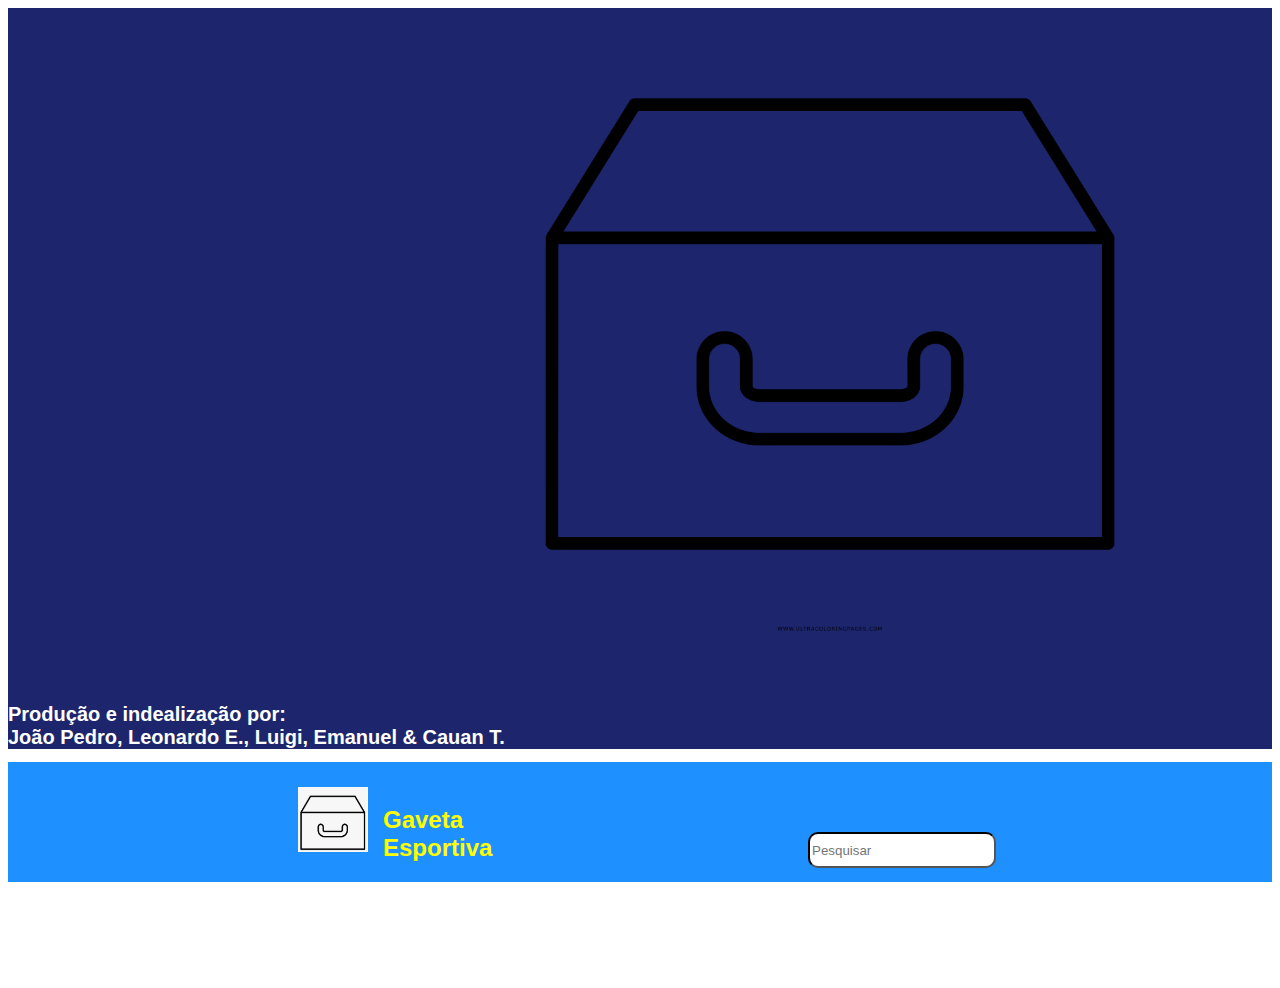
==== index.html @ e97c0284 "Merge branch 'main' into esqueleto" ====
<!doctype html>
<html lang="en">
  <head>
    <!-- Required meta tags -->
    <meta charset="utf-8">
    <meta name="viewport" content="width=device-width, initial-scale=1, shrink-to-fit=no">

    <!-- Bootstrap CSS -->
    <link rel="stylesheet" href="https://cdn.jsdelivr.net/npm/bootstrap@4.6.2/dist/css/bootstrap.min.css" integrity="sha384-xOolHFLEh07PJGoPkLv1IbcEPTNtaed2xpHsD9ESMhqIYd0nLMwNLD69Npy4HI+N" crossorigin="anonymous">
    <link rel="stylesheet" href="./style.css">
    <title>Hello, footer!</title>
  </head>
  <body class="container-fluid">
    <footer class="row">
        <div class="col-4"><img id="gaveta" src="./img/pp.png" alt=""></div>
        <div class="col-8"><h1 id="parte1">Produção e  indealização por:<br>
            João Pedro, Leonardo E., Luigi, Emanuel & Cauan T.</h1>
        </div>
    </footer>

    

    <!-- Option 1: jQuery and Bootstrap Bundle (includes Popper) -->
    <script src="https://cdn.jsdelivr.net/npm/jquery@3.5.1/dist/jquery.slim.min.js" integrity="sha384-DfXdz2htPH0lsSSs5nCTpuj/zy4C+OGpamoFVy38MVBnE+IbbVYUew+OrCXaRkfj" crossorigin="anonymous"></script>
    <script src="https://cdn.jsdelivr.net/npm/bootstrap@4.6.2/dist/js/bootstrap.bundle.min.js" integrity="sha384-Fy6S3B9q64WdZWQUiU+q4/2Lc9npb8tCaSX9FK7E8HnRr0Jz8D6OP9dO5Vg3Q9ct" crossorigin="anonymous"></script>

  </body>

<!DOCTYPE html>
<html lang="en">
<head>
    <meta charset="UTF-8">
    <meta http-equiv="X-UA-Compatible" content="IE=edge">
    <meta name="viewport" content="width=device-width, initial-scale=1.0">
    <title>Document</title>
    <link rel="stylesheet" href="style.css">
</head>
<body>
    <header>
        <img src="gaveta.PNG" alt="">
        <h2>Gaveta <br> Esportiva </h2>
        <input type="text" name="" id="" placeholder="Pesquisar">
    </header>
</body>

</html>
---- style.css ----
footer{
    background-color: #1d256c;
    height: auto;
}
#gaveta{
    width: 50%;
    margin-left: 40%;
}
#parte1{
    margin-top: 40px;
    margin-right: 100px;
    padding-top: 19px;
    font-size: 20px;
    font-family: Arial, Helvetica, sans-serif;
    color: #ffff;
}
    


header{
    background-color:#1E90FF;
    width: 100%;
    height: 120px;
}

header img{
    width: 70px;
    height: 65px;
    padding-left: 290px;
    padding-top: 25px;
}

header h2{
    font-family:'Segoe UI', Tahoma, Geneva, Verdana, sans-serif;
    color: #FFFF00;
    position: relative;
    bottom: 70px;
    left: 375px;
}

header input{
    border-color: black;
    border-bottom-left-radius: 10px;
    border-bottom-right-radius: 10px;
    border-top-left-radius: 10px;
    border-top-right-radius: 10px;
    position: relative;
    bottom: 120px;
    left: 800px;
    height: 30px;
    width: 180px;

}
---- style.css ----
footer{
    background-color: #1d256c;
    height: auto;
}
#gaveta{
    width: 50%;
    margin-left: 40%;
}
#parte1{
    margin-top: 40px;
    margin-right: 100px;
    padding-top: 19px;
    font-size: 20px;
    font-family: Arial, Helvetica, sans-serif;
    color: #ffff;
}
    


header{
    background-color:#1E90FF;
    width: 100%;
    height: 120px;
}

header img{
    width: 70px;
    height: 65px;
    padding-left: 290px;
    padding-top: 25px;
}

header h2{
    font-family:'Segoe UI', Tahoma, Geneva, Verdana, sans-serif;
    color: #FFFF00;
    position: relative;
    bottom: 70px;
    left: 375px;
}

header input{
    border-color: black;
    border-bottom-left-radius: 10px;
    border-bottom-right-radius: 10px;
    border-top-left-radius: 10px;
    border-top-right-radius: 10px;
    position: relative;
    bottom: 120px;
    left: 800px;
    height: 30px;
    width: 180px;

}
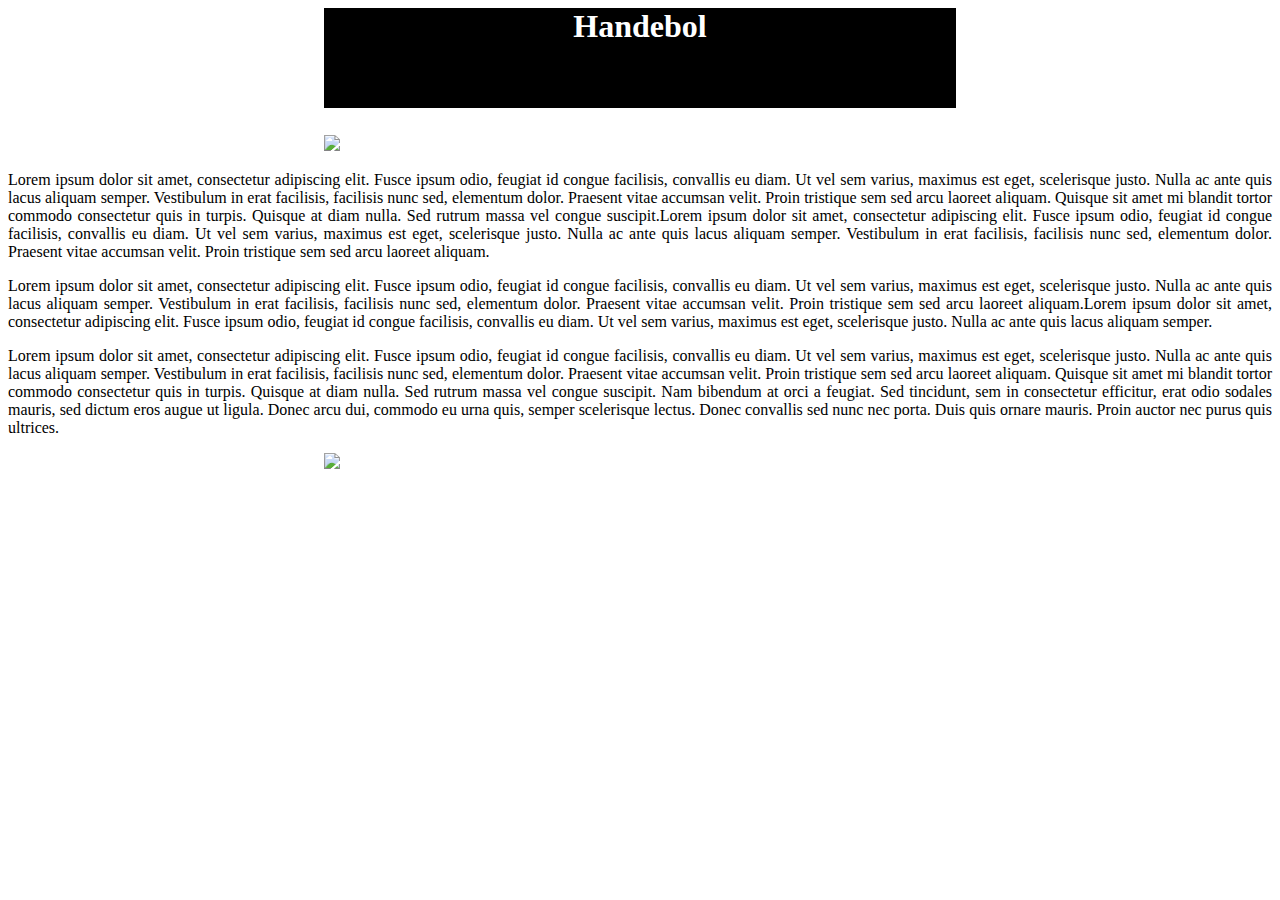
==== commit 9c87c9fa: "nsd" ====
--- a/index.html
+++ b/index.html
@@ -1,4 +1,3 @@
-
 <!doctype html>
 <html lang="en">
   <head>
@@ -8,40 +7,27 @@
 
     <!-- Bootstrap CSS -->
     <link rel="stylesheet" href="https://cdn.jsdelivr.net/npm/bootstrap@4.6.2/dist/css/bootstrap.min.css" integrity="sha384-xOolHFLEh07PJGoPkLv1IbcEPTNtaed2xpHsD9ESMhqIYd0nLMwNLD69Npy4HI+N" crossorigin="anonymous">
-    <link rel="stylesheet" href="./style.css">
-    <title>Hello, footer!</title>
+    <link rel="stylesheet" href="style.css">
+    <title>Handebol</title>
   </head>
-  <body class="container-fluid">
-    <footer class="row">
-        <div class="col-4"><img id="gaveta" src="./img/pp.png" alt=""></div>
-        <div class="col-8"><h1 id="parte1">Produção e  indealização por:<br>
-            João Pedro, Leonardo E., Luigi, Emanuel & Cauan T.</h1>
-        </div>
-    </footer>
-
+  <body class="container">
+    <div>
+        <h1>Handebol</h1>
+        <img src="https://www.cob.org.br/pt/img/noticia/imagem/3362/grande/" id="handebol">
+        <p>Lorem ipsum dolor sit amet, consectetur adipiscing elit. Fusce ipsum odio, feugiat id congue facilisis, convallis eu diam. Ut vel sem varius, maximus est eget, scelerisque justo. Nulla ac ante quis lacus aliquam semper. Vestibulum in erat facilisis, facilisis nunc sed, elementum dolor. Praesent vitae accumsan velit. Proin tristique sem sed arcu laoreet aliquam. Quisque sit amet mi blandit tortor commodo consectetur quis in turpis. Quisque at diam nulla. Sed rutrum massa vel congue suscipit.Lorem ipsum dolor sit amet, consectetur adipiscing elit. Fusce ipsum odio, feugiat id congue facilisis, convallis eu diam. Ut vel sem varius, maximus est eget, scelerisque justo. Nulla ac ante quis lacus aliquam semper. Vestibulum in erat facilisis, facilisis nunc sed, elementum dolor. Praesent vitae accumsan velit. Proin tristique sem sed arcu laoreet aliquam.</p>
+        <p>Lorem ipsum dolor sit amet, consectetur adipiscing elit. Fusce ipsum odio, feugiat id congue facilisis, convallis eu diam. Ut vel sem varius, maximus est eget, scelerisque justo. Nulla ac ante quis lacus aliquam semper. Vestibulum in erat facilisis, facilisis nunc sed, elementum dolor. Praesent vitae accumsan velit. Proin tristique sem sed arcu laoreet aliquam.Lorem ipsum dolor sit amet, consectetur adipiscing elit. Fusce ipsum odio, feugiat id congue facilisis, convallis eu diam. Ut vel sem varius, maximus est eget, scelerisque justo. Nulla ac ante quis lacus aliquam semper.</p>
+        <p>Lorem ipsum dolor sit amet, consectetur adipiscing elit. Fusce ipsum odio, feugiat id congue facilisis, convallis eu diam. Ut vel sem varius, maximus est eget, scelerisque justo. Nulla ac ante quis lacus aliquam semper. Vestibulum in erat facilisis, facilisis nunc sed, elementum dolor. Praesent vitae accumsan velit. Proin tristique sem sed arcu laoreet aliquam. Quisque sit amet mi blandit tortor commodo consectetur quis in turpis. Quisque at diam nulla. Sed rutrum massa vel congue suscipit. Nam bibendum at orci a feugiat. Sed tincidunt, sem in consectetur efficitur, erat odio sodales mauris, sed dictum eros augue ut ligula. Donec arcu dui, commodo eu urna quis, semper scelerisque lectus. Donec convallis sed nunc nec porta. Duis quis ornare mauris. Proin auctor nec purus quis ultrices.</p>
+        <img src="https://i.ytimg.com/vi/fuewBv7CAo0/maxresdefault.jpg" id="handebol">
+    </div>
     
-
-    <!-- Option 1: jQuery and Bootstrap Bundle (includes Popper) -->
     <script src="https://cdn.jsdelivr.net/npm/jquery@3.5.1/dist/jquery.slim.min.js" integrity="sha384-DfXdz2htPH0lsSSs5nCTpuj/zy4C+OGpamoFVy38MVBnE+IbbVYUew+OrCXaRkfj" crossorigin="anonymous"></script>
     <script src="https://cdn.jsdelivr.net/npm/bootstrap@4.6.2/dist/js/bootstrap.bundle.min.js" integrity="sha384-Fy6S3B9q64WdZWQUiU+q4/2Lc9npb8tCaSX9FK7E8HnRr0Jz8D6OP9dO5Vg3Q9ct" crossorigin="anonymous"></script>
 
+    <!-- Option 2: Separate Popper and Bootstrap JS -->
+    <!--
+    <script src="https://cdn.jsdelivr.net/npm/jquery@3.5.1/dist/jquery.slim.min.js" integrity="sha384-DfXdz2htPH0lsSSs5nCTpuj/zy4C+OGpamoFVy38MVBnE+IbbVYUew+OrCXaRkfj" crossorigin="anonymous"></script>
+    <script src="https://cdn.jsdelivr.net/npm/popper.js@1.16.1/dist/umd/popper.min.js" integrity="sha384-9/reFTGAW83EW2RDu2S0VKaIzap3H66lZH81PoYlFhbGU+6BZp6G7niu735Sk7lN" crossorigin="anonymous"></script>
+    <script src="https://cdn.jsdelivr.net/npm/bootstrap@4.6.2/dist/js/bootstrap.min.js" integrity="sha384-+sLIOodYLS7CIrQpBjl+C7nPvqq+FbNUBDunl/OZv93DB7Ln/533i8e/mZXLi/P+" crossorigin="anonymous"></script>
+    -->
   </body>
-
-<!DOCTYPE html>
-<html lang="en">
-<head>
-    <meta charset="UTF-8">
-    <meta http-equiv="X-UA-Compatible" content="IE=edge">
-    <meta name="viewport" content="width=device-width, initial-scale=1.0">
-    <title>Document</title>
-    <link rel="stylesheet" href="style.css">
-</head>
-<body>
-    <header>
-        <img src="gaveta.PNG" alt="">
-        <h2>Gaveta <br> Esportiva </h2>
-        <input type="text" name="" id="" placeholder="Pesquisar">
-    </header>
-</body>
-
 </html>--- a/style.css
+++ b/style.css
@@ -1,54 +1,19 @@
-
-footer{
-    background-color: #1d256c;
-    height: auto;
+h1{
+    background-color: black;
+    margin: 0 25%;
+    color: white;
+    text-align: center;
+    height: 100px;
+    width: 50;
+    padding-left: 0%;
+    margin-bottom: 27px;
 }
-#gaveta{
-    width: 50%;
-    margin-left: 40%;
+p{
+    text-align: justify;
 }
-#parte1{
-    margin-top: 40px;
-    margin-right: 100px;
-    padding-top: 19px;
-    font-size: 20px;
-    font-family: Arial, Helvetica, sans-serif;
-    color: #ffff;
+img{
+    margin: 0 25%; 
 }
-    
-
-
-header{
-    background-color:#1E90FF;
-    width: 100%;
-    height: 120px;
-}
-
-header img{
-    width: 70px;
-    height: 65px;
-    padding-left: 290px;
-    padding-top: 25px;
-}
-
-header h2{
-    font-family:'Segoe UI', Tahoma, Geneva, Verdana, sans-serif;
-    color: #FFFF00;
-    position: relative;
-    bottom: 70px;
-    left: 375px;
-}
-
-header input{
-    border-color: black;
-    border-bottom-left-radius: 10px;
-    border-bottom-right-radius: 10px;
-    border-top-left-radius: 10px;
-    border-top-right-radius: 10px;
-    position: relative;
-    bottom: 120px;
-    left: 800px;
-    height: 30px;
-    width: 180px;
-
+#handebol{
+    height: 50%;
 }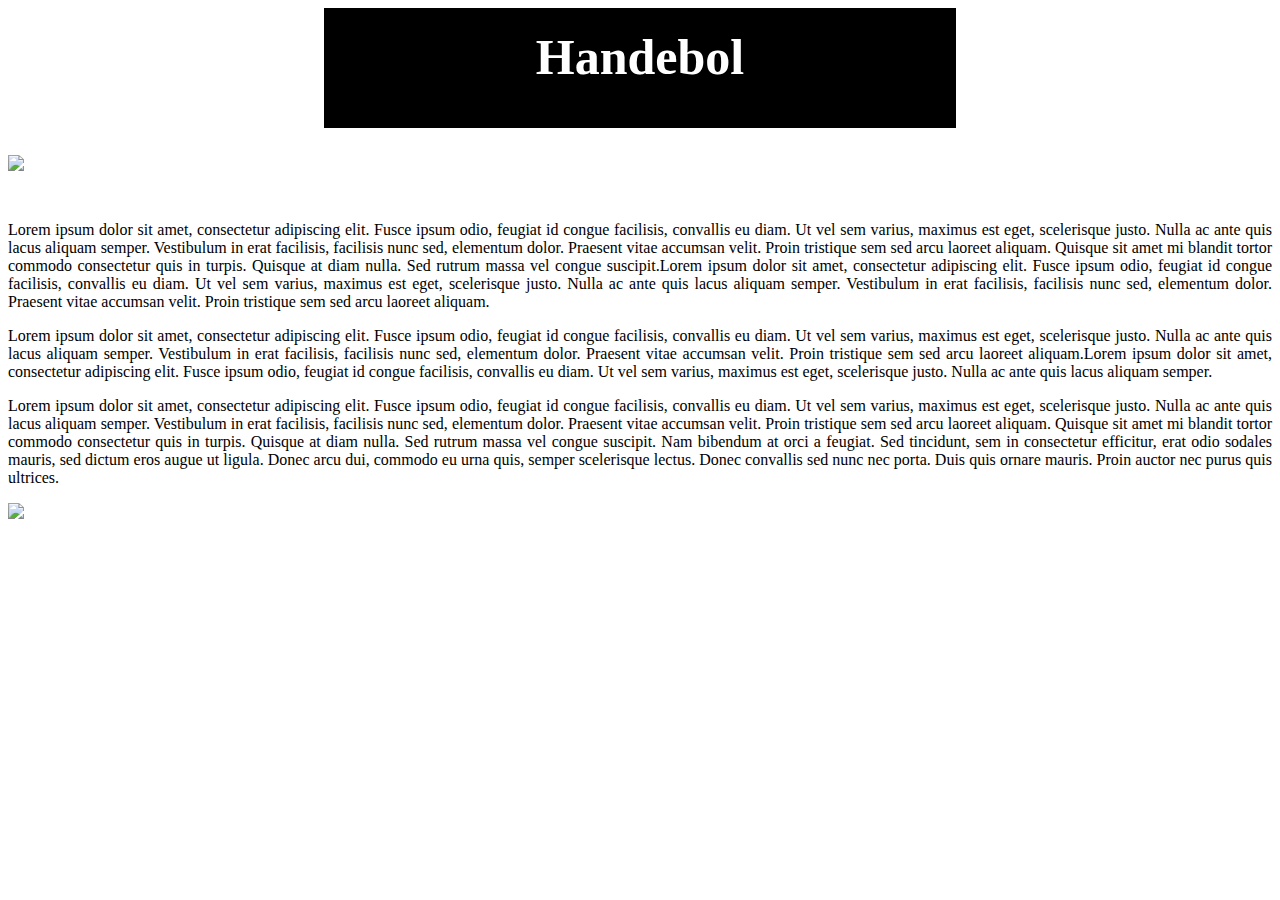
==== commit 0ef721d3: "handebol F" ====
--- a/index.html
+++ b/index.html
@@ -13,11 +13,11 @@
   <body class="container">
     <div>
         <h1>Handebol</h1>
-        <img src="https://www.cob.org.br/pt/img/noticia/imagem/3362/grande/" id="handebol">
+        <img class="w-100" src="https://www.cob.org.br/pt/img/noticia/imagem/3362/grande/" id="handebol">
         <p>Lorem ipsum dolor sit amet, consectetur adipiscing elit. Fusce ipsum odio, feugiat id congue facilisis, convallis eu diam. Ut vel sem varius, maximus est eget, scelerisque justo. Nulla ac ante quis lacus aliquam semper. Vestibulum in erat facilisis, facilisis nunc sed, elementum dolor. Praesent vitae accumsan velit. Proin tristique sem sed arcu laoreet aliquam. Quisque sit amet mi blandit tortor commodo consectetur quis in turpis. Quisque at diam nulla. Sed rutrum massa vel congue suscipit.Lorem ipsum dolor sit amet, consectetur adipiscing elit. Fusce ipsum odio, feugiat id congue facilisis, convallis eu diam. Ut vel sem varius, maximus est eget, scelerisque justo. Nulla ac ante quis lacus aliquam semper. Vestibulum in erat facilisis, facilisis nunc sed, elementum dolor. Praesent vitae accumsan velit. Proin tristique sem sed arcu laoreet aliquam.</p>
         <p>Lorem ipsum dolor sit amet, consectetur adipiscing elit. Fusce ipsum odio, feugiat id congue facilisis, convallis eu diam. Ut vel sem varius, maximus est eget, scelerisque justo. Nulla ac ante quis lacus aliquam semper. Vestibulum in erat facilisis, facilisis nunc sed, elementum dolor. Praesent vitae accumsan velit. Proin tristique sem sed arcu laoreet aliquam.Lorem ipsum dolor sit amet, consectetur adipiscing elit. Fusce ipsum odio, feugiat id congue facilisis, convallis eu diam. Ut vel sem varius, maximus est eget, scelerisque justo. Nulla ac ante quis lacus aliquam semper.</p>
         <p>Lorem ipsum dolor sit amet, consectetur adipiscing elit. Fusce ipsum odio, feugiat id congue facilisis, convallis eu diam. Ut vel sem varius, maximus est eget, scelerisque justo. Nulla ac ante quis lacus aliquam semper. Vestibulum in erat facilisis, facilisis nunc sed, elementum dolor. Praesent vitae accumsan velit. Proin tristique sem sed arcu laoreet aliquam. Quisque sit amet mi blandit tortor commodo consectetur quis in turpis. Quisque at diam nulla. Sed rutrum massa vel congue suscipit. Nam bibendum at orci a feugiat. Sed tincidunt, sem in consectetur efficitur, erat odio sodales mauris, sed dictum eros augue ut ligula. Donec arcu dui, commodo eu urna quis, semper scelerisque lectus. Donec convallis sed nunc nec porta. Duis quis ornare mauris. Proin auctor nec purus quis ultrices.</p>
-        <img src="https://i.ytimg.com/vi/fuewBv7CAo0/maxresdefault.jpg" id="handebol">
+        <img class="w-100" src="https://i.ytimg.com/vi/fuewBv7CAo0/maxresdefault.jpg" id="handebol">
     </div>
     
     <script src="https://cdn.jsdelivr.net/npm/jquery@3.5.1/dist/jquery.slim.min.js" integrity="sha384-DfXdz2htPH0lsSSs5nCTpuj/zy4C+OGpamoFVy38MVBnE+IbbVYUew+OrCXaRkfj" crossorigin="anonymous"></script>
@@ -30,4 +30,4 @@
     <script src="https://cdn.jsdelivr.net/npm/bootstrap@4.6.2/dist/js/bootstrap.min.js" integrity="sha384-+sLIOodYLS7CIrQpBjl+C7nPvqq+FbNUBDunl/OZv93DB7Ln/533i8e/mZXLi/P+" crossorigin="anonymous"></script>
     -->
   </body>
-</html>+</html> --- a/style.css
+++ b/style.css
@@ -4,16 +4,19 @@
     color: white;
     text-align: center;
     height: 100px;
-    width: 50;
+    width: 50%;
+    padding-top: 20px;
     padding-left: 0%;
     margin-bottom: 27px;
+    font-size: 50px;
 }
 p{
     text-align: justify;
 }
 img{
-    margin: 0 25%; 
+    margin-bottom: 30px; 
 }
 #handebol{
-    height: 50%;
+    height: 50%;;
+    
 }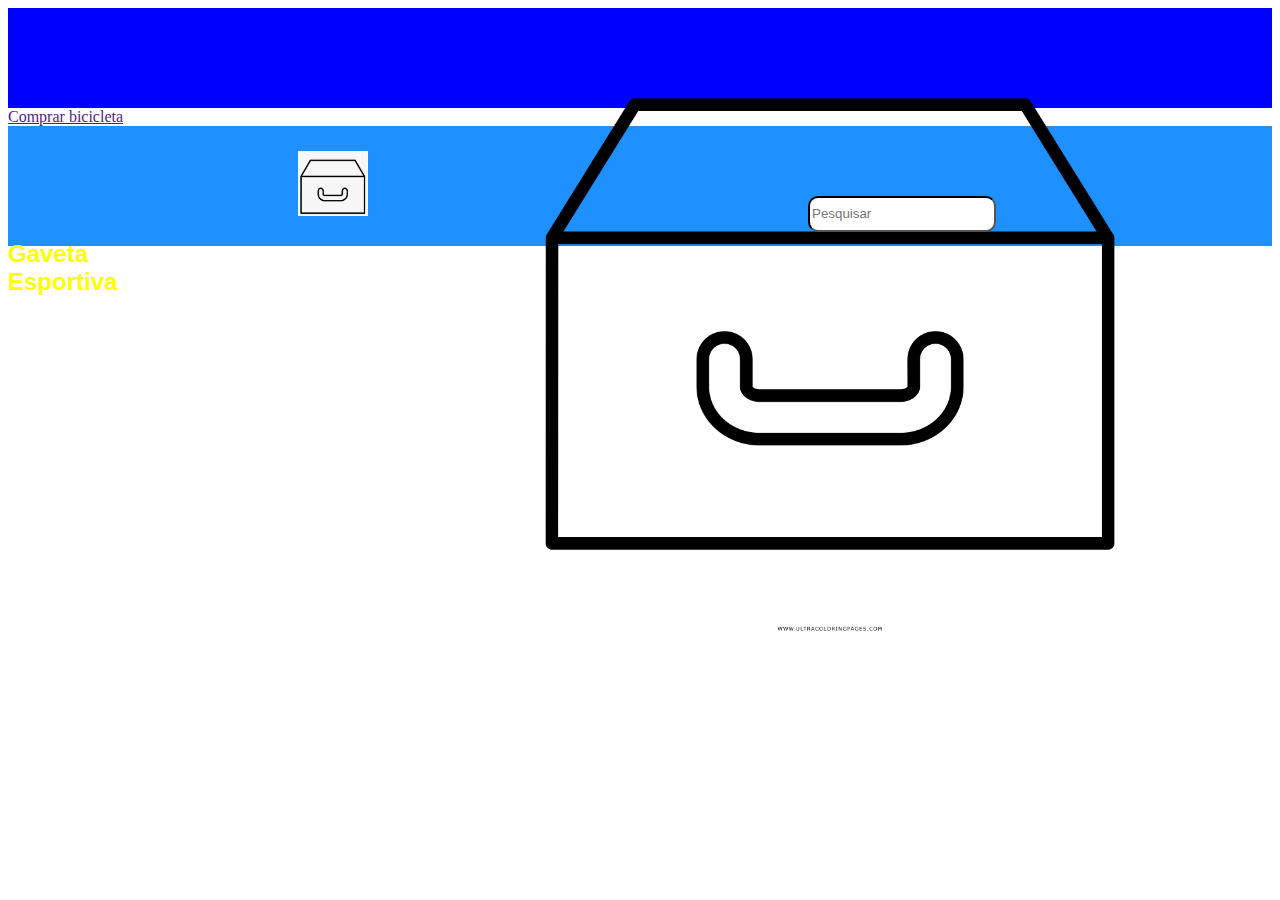
==== commit 12ea491a: "atualização" ====
--- a/index.html
+++ b/index.html
@@ -1,3 +1,4 @@
+
 <!doctype html>
 <html lang="en">
   <head>
@@ -7,27 +8,41 @@
 
     <!-- Bootstrap CSS -->
     <link rel="stylesheet" href="https://cdn.jsdelivr.net/npm/bootstrap@4.6.2/dist/css/bootstrap.min.css" integrity="sha384-xOolHFLEh07PJGoPkLv1IbcEPTNtaed2xpHsD9ESMhqIYd0nLMwNLD69Npy4HI+N" crossorigin="anonymous">
-    <link rel="stylesheet" href="style.css">
-    <title>Handebol</title>
+    <link rel="stylesheet" href="./style.css">
+    <title>Hello, footer!</title>
   </head>
-  <body class="container">
-    <div>
-        <h1>Handebol</h1>
-        <img class="w-100" src="https://www.cob.org.br/pt/img/noticia/imagem/3362/grande/" id="handebol">
-        <p>Lorem ipsum dolor sit amet, consectetur adipiscing elit. Fusce ipsum odio, feugiat id congue facilisis, convallis eu diam. Ut vel sem varius, maximus est eget, scelerisque justo. Nulla ac ante quis lacus aliquam semper. Vestibulum in erat facilisis, facilisis nunc sed, elementum dolor. Praesent vitae accumsan velit. Proin tristique sem sed arcu laoreet aliquam. Quisque sit amet mi blandit tortor commodo consectetur quis in turpis. Quisque at diam nulla. Sed rutrum massa vel congue suscipit.Lorem ipsum dolor sit amet, consectetur adipiscing elit. Fusce ipsum odio, feugiat id congue facilisis, convallis eu diam. Ut vel sem varius, maximus est eget, scelerisque justo. Nulla ac ante quis lacus aliquam semper. Vestibulum in erat facilisis, facilisis nunc sed, elementum dolor. Praesent vitae accumsan velit. Proin tristique sem sed arcu laoreet aliquam.</p>
-        <p>Lorem ipsum dolor sit amet, consectetur adipiscing elit. Fusce ipsum odio, feugiat id congue facilisis, convallis eu diam. Ut vel sem varius, maximus est eget, scelerisque justo. Nulla ac ante quis lacus aliquam semper. Vestibulum in erat facilisis, facilisis nunc sed, elementum dolor. Praesent vitae accumsan velit. Proin tristique sem sed arcu laoreet aliquam.Lorem ipsum dolor sit amet, consectetur adipiscing elit. Fusce ipsum odio, feugiat id congue facilisis, convallis eu diam. Ut vel sem varius, maximus est eget, scelerisque justo. Nulla ac ante quis lacus aliquam semper.</p>
-        <p>Lorem ipsum dolor sit amet, consectetur adipiscing elit. Fusce ipsum odio, feugiat id congue facilisis, convallis eu diam. Ut vel sem varius, maximus est eget, scelerisque justo. Nulla ac ante quis lacus aliquam semper. Vestibulum in erat facilisis, facilisis nunc sed, elementum dolor. Praesent vitae accumsan velit. Proin tristique sem sed arcu laoreet aliquam. Quisque sit amet mi blandit tortor commodo consectetur quis in turpis. Quisque at diam nulla. Sed rutrum massa vel congue suscipit. Nam bibendum at orci a feugiat. Sed tincidunt, sem in consectetur efficitur, erat odio sodales mauris, sed dictum eros augue ut ligula. Donec arcu dui, commodo eu urna quis, semper scelerisque lectus. Donec convallis sed nunc nec porta. Duis quis ornare mauris. Proin auctor nec purus quis ultrices.</p>
-        <img class="w-100" src="https://i.ytimg.com/vi/fuewBv7CAo0/maxresdefault.jpg" id="handebol">
-    </div>
+  <body class="container-fluid">
+    <footer class="row">
+        <div class="col-4"><img id="gaveta" src="./img/pp.png" alt=""></div>
+        <div class="col-8"><h1 id="parte1">Produção e  indealização por:<br>
+            João Pedro, Leonardo E., Luigi, Emanuel & Cauan T.</h1>
+        </div>
+    </footer>
+    <a href="">Comprar bicicleta
+    </a>
     
+
+    <!-- Option 1: jQuery and Bootstrap Bundle (includes Popper) -->
     <script src="https://cdn.jsdelivr.net/npm/jquery@3.5.1/dist/jquery.slim.min.js" integrity="sha384-DfXdz2htPH0lsSSs5nCTpuj/zy4C+OGpamoFVy38MVBnE+IbbVYUew+OrCXaRkfj" crossorigin="anonymous"></script>
     <script src="https://cdn.jsdelivr.net/npm/bootstrap@4.6.2/dist/js/bootstrap.bundle.min.js" integrity="sha384-Fy6S3B9q64WdZWQUiU+q4/2Lc9npb8tCaSX9FK7E8HnRr0Jz8D6OP9dO5Vg3Q9ct" crossorigin="anonymous"></script>
 
-    <!-- Option 2: Separate Popper and Bootstrap JS -->
-    <!--
-    <script src="https://cdn.jsdelivr.net/npm/jquery@3.5.1/dist/jquery.slim.min.js" integrity="sha384-DfXdz2htPH0lsSSs5nCTpuj/zy4C+OGpamoFVy38MVBnE+IbbVYUew+OrCXaRkfj" crossorigin="anonymous"></script>
-    <script src="https://cdn.jsdelivr.net/npm/popper.js@1.16.1/dist/umd/popper.min.js" integrity="sha384-9/reFTGAW83EW2RDu2S0VKaIzap3H66lZH81PoYlFhbGU+6BZp6G7niu735Sk7lN" crossorigin="anonymous"></script>
-    <script src="https://cdn.jsdelivr.net/npm/bootstrap@4.6.2/dist/js/bootstrap.min.js" integrity="sha384-+sLIOodYLS7CIrQpBjl+C7nPvqq+FbNUBDunl/OZv93DB7Ln/533i8e/mZXLi/P+" crossorigin="anonymous"></script>
-    -->
   </body>
-</html> +  
+<!DOCTYPE html>
+<html lang="en">
+<head>
+    <meta charset="UTF-8">
+    <meta http-equiv="X-UA-Compatible" content="IE=edge">
+    <meta name="viewport" content="width=device-width, initial-scale=1.0">
+    <title>Document</title>
+    <link rel="stylesheet" href="style.css">
+</head>
+<body>
+    <header>
+        <img src="gaveta.PNG" alt="">
+        <h2>Gaveta <br> Esportiva </h2>
+        <input type="text" name="" id="" placeholder="Pesquisar">
+    </header>
+</body>
+
+</html>--- a/style.css
+++ b/style.css
@@ -1,22 +1,89 @@
-h1{
-    background-color: black;
-    margin: 0 25%;
-    color: white;
-    text-align: center;
+
+footer{
+    background-color: #1d256c;
+    height: auto;
+}
+#gaveta{
+    width: 50%;
+    margin-left: 40%;
+}
+#parte1{
+    margin-top: 40px;
+    margin-right: 100px;
+    padding-top: 19px;
+    font-size: 20px;
+    font-family: Arial, Helvetica, sans-serif;
+    color: #ffff;
+}
+    
+
+
+header{
+    background-color:#1E90FF;
+    width: 100%;
+    height: 120px;
+}
+
+header img{
+    width: 70px;
+    height: 65px;
+    padding-left: 290px;
+    padding-top: 25px;
+}
+
+header h2{
+    font-family: arial;
+    color: #FFFF00;
+
+}
+
+header input{
+    border-color: black;
+    border-bottom-left-radius: 10px;
+    border-bottom-right-radius: 10px;
+    border-top-left-radius: 10px;
+    border-top-right-radius: 10px;
+    position: relative;
+    bottom: 120px;
+    left: 800px;
+    height: 30px;
+    width: 180px;
+
+}
+
+
+
+main{
+    width: 100%;
+    height: 1500px;
+    display: block;
+    float: left;
+    background-color: white;
+}
+
+footer{
+    width: 100%;
     height: 100px;
-    width: 50%;
-    padding-top: 20px;
-    padding-left: 0%;
-    margin-bottom: 27px;
-    font-size: 50px;
+    display: block;
+    float: left;
+    background-color: #0000FF;
 }
-p{
-    text-align: justify;
+#anun{
+    width: 80%;
+    height: 400px;
+    margin-right: 10%;
+    margin-left: 10%;
+    padding-top: 6%;
 }
-img{
-    margin-bottom: 30px; 
+
+.imagembet{
+    width: 100%;
+    height: 210px;
 }
-#handebol{
-    height: 50%;;
-    
-}+
+#carouselExampleCaptions{
+    width: 80%;
+    height: 550px;
+    margin-left: 10%;
+    margin-right: 10%;
+}
--- a/style.css
+++ b/style.css
@@ -1,22 +1,89 @@
-h1{
-    background-color: black;
-    margin: 0 25%;
-    color: white;
-    text-align: center;
+
+footer{
+    background-color: #1d256c;
+    height: auto;
+}
+#gaveta{
+    width: 50%;
+    margin-left: 40%;
+}
+#parte1{
+    margin-top: 40px;
+    margin-right: 100px;
+    padding-top: 19px;
+    font-size: 20px;
+    font-family: Arial, Helvetica, sans-serif;
+    color: #ffff;
+}
+    
+
+
+header{
+    background-color:#1E90FF;
+    width: 100%;
+    height: 120px;
+}
+
+header img{
+    width: 70px;
+    height: 65px;
+    padding-left: 290px;
+    padding-top: 25px;
+}
+
+header h2{
+    font-family: arial;
+    color: #FFFF00;
+
+}
+
+header input{
+    border-color: black;
+    border-bottom-left-radius: 10px;
+    border-bottom-right-radius: 10px;
+    border-top-left-radius: 10px;
+    border-top-right-radius: 10px;
+    position: relative;
+    bottom: 120px;
+    left: 800px;
+    height: 30px;
+    width: 180px;
+
+}
+
+
+
+main{
+    width: 100%;
+    height: 1500px;
+    display: block;
+    float: left;
+    background-color: white;
+}
+
+footer{
+    width: 100%;
     height: 100px;
-    width: 50%;
-    padding-top: 20px;
-    padding-left: 0%;
-    margin-bottom: 27px;
-    font-size: 50px;
+    display: block;
+    float: left;
+    background-color: #0000FF;
 }
-p{
-    text-align: justify;
+#anun{
+    width: 80%;
+    height: 400px;
+    margin-right: 10%;
+    margin-left: 10%;
+    padding-top: 6%;
 }
-img{
-    margin-bottom: 30px; 
+
+.imagembet{
+    width: 100%;
+    height: 210px;
 }
-#handebol{
-    height: 50%;;
-    
-}+
+#carouselExampleCaptions{
+    width: 80%;
+    height: 550px;
+    margin-left: 10%;
+    margin-right: 10%;
+}
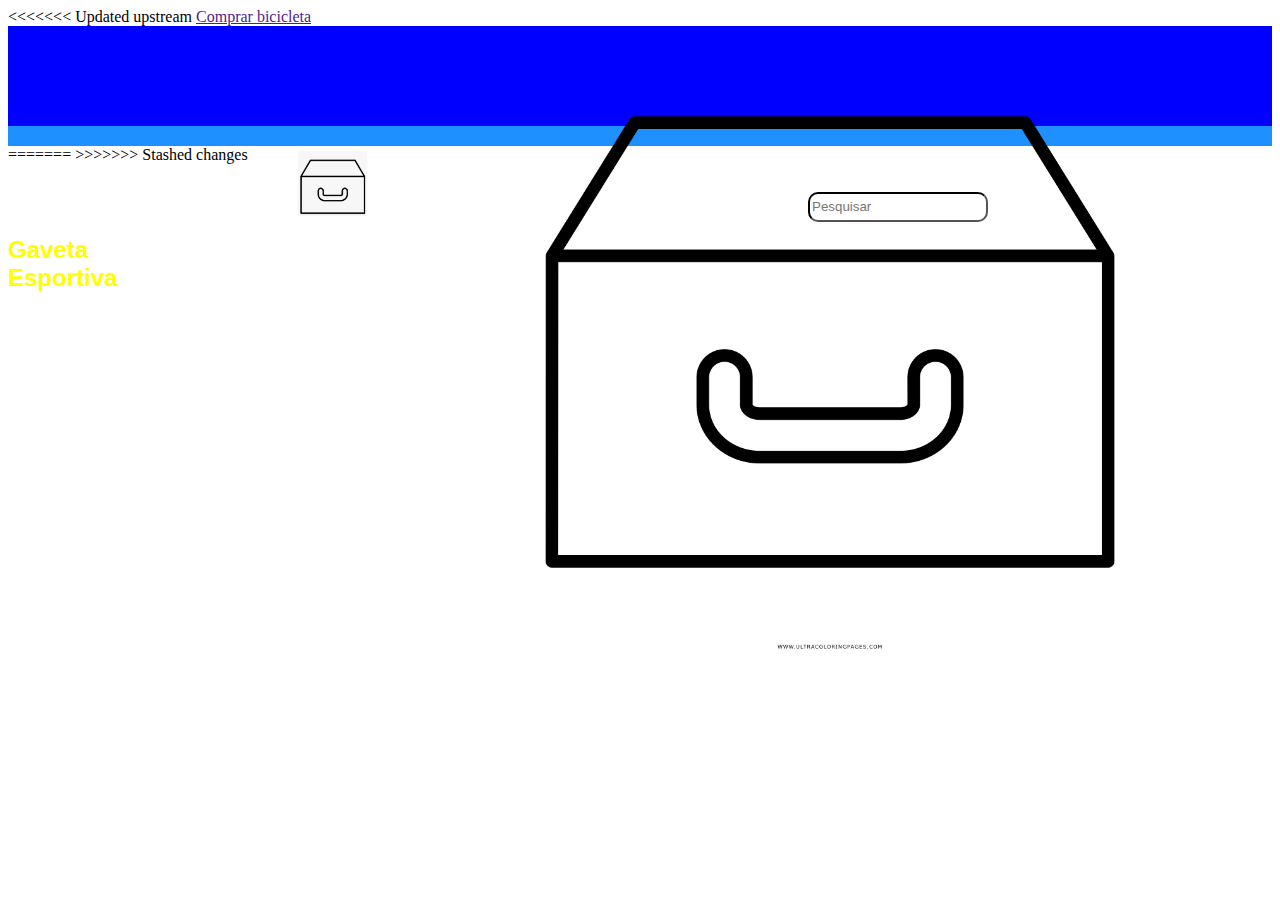
==== commit 5b977c3d: "h" ====
--- a/index.html
+++ b/index.html
@@ -1,3 +1,4 @@
+<<<<<<< Updated upstream
 
 <!doctype html>
 <html lang="en">
@@ -45,4 +46,6 @@
     </header>
 </body>
 
-</html>+</html>
+=======
+>>>>>>> Stashed changes
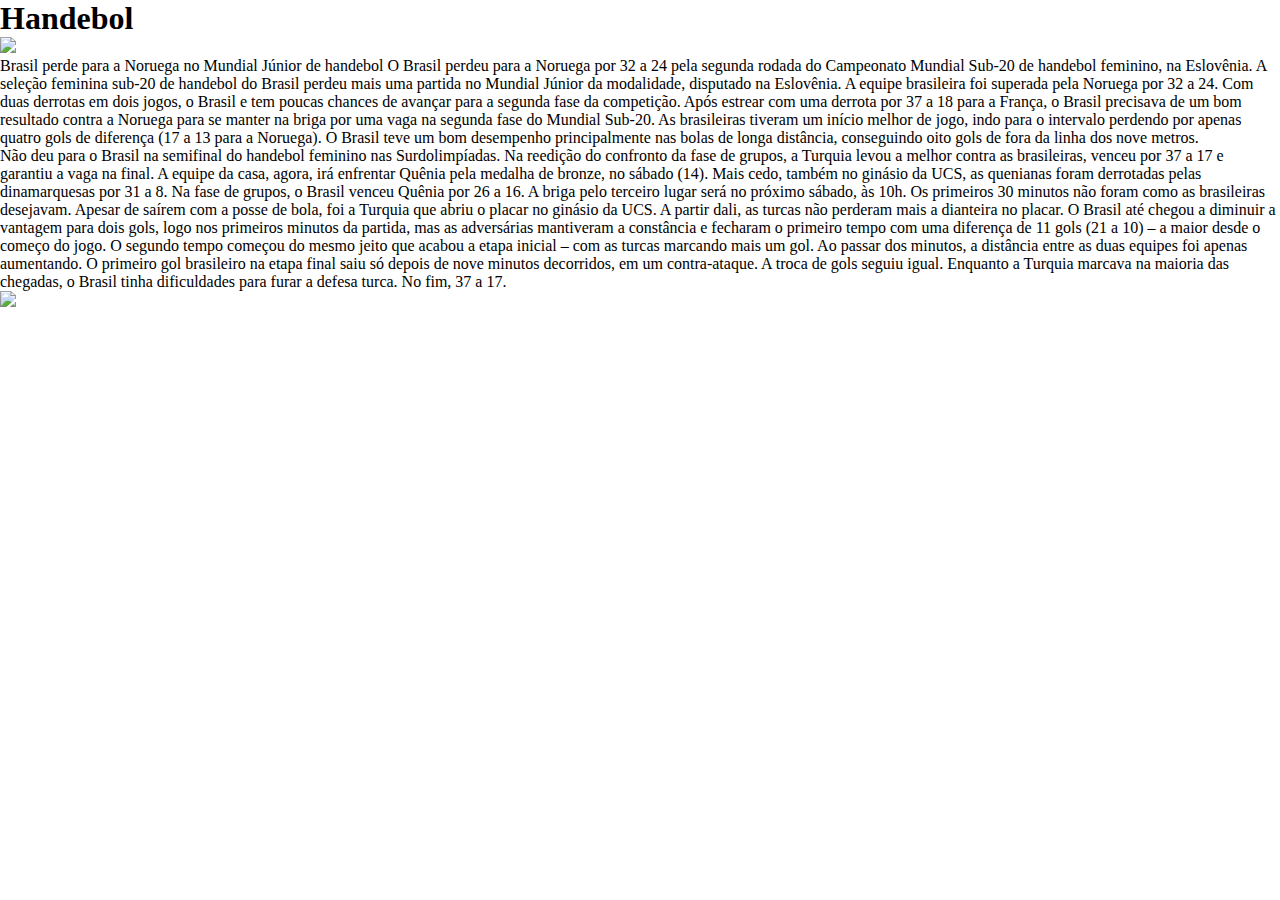
==== commit d020994a: "Notícia feita" ====
--- a/index.html
+++ b/index.html
@@ -1,5 +1,3 @@
-<<<<<<< Updated upstream
-
 <!doctype html>
 <html lang="en">
   <head>
@@ -9,43 +7,39 @@
 
     <!-- Bootstrap CSS -->
     <link rel="stylesheet" href="https://cdn.jsdelivr.net/npm/bootstrap@4.6.2/dist/css/bootstrap.min.css" integrity="sha384-xOolHFLEh07PJGoPkLv1IbcEPTNtaed2xpHsD9ESMhqIYd0nLMwNLD69Npy4HI+N" crossorigin="anonymous">
-    <link rel="stylesheet" href="./style.css">
-    <title>Hello, footer!</title>
+    <link rel="stylesheet" href="style.css">
+    <title>Handebol</title>
   </head>
-  <body class="container-fluid">
-    <footer class="row">
-        <div class="col-4"><img id="gaveta" src="./img/pp.png" alt=""></div>
-        <div class="col-8"><h1 id="parte1">Produção e  indealização por:<br>
-            João Pedro, Leonardo E., Luigi, Emanuel & Cauan T.</h1>
-        </div>
-    </footer>
-    <a href="">Comprar bicicleta
-    </a>
+  <body class="container">
+    <div>
+        <h1>Handebol</h1>
+        <img class="w-100" src="https://www.cob.org.br/pt/img/noticia/imagem/3362/grande/" id="handebol">
+        <p>Brasil perde para a Noruega no Mundial Júnior de handebol 
+
+          O Brasil perdeu para a Noruega por 32 a 24 pela segunda rodada do Campeonato Mundial Sub-20 de handebol feminino, na Eslovênia. 
+          
+          A seleção feminina sub-20 de handebol do Brasil perdeu mais uma partida no Mundial Júnior da modalidade, disputado na Eslovênia. A equipe brasileira foi superada pela Noruega por 32 a 24. Com duas derrotas em dois jogos, o Brasil e tem poucas chances de avançar para a segunda fase da competição. 
+          
+          Após estrear com uma derrota por 37 a 18 para a França, o Brasil precisava de um bom resultado contra a Noruega para se manter na briga por uma vaga na segunda fase do Mundial Sub-20. As brasileiras tiveram um início melhor de jogo, indo para o intervalo perdendo por apenas quatro gols de diferença (17 a 13 para a Noruega). O Brasil teve um bom desempenho principalmente nas bolas de longa distância, conseguindo oito gols de fora da linha dos nove metros. 
+           </p>
+        <p>Não deu para o Brasil na semifinal do handebol feminino nas Surdolimpíadas. Na reedição do confronto da fase de grupos, a Turquia levou a melhor contra as brasileiras, venceu por 37 a 17 e garantiu a vaga na final. A equipe da casa, agora, irá enfrentar Quênia pela medalha de bronze, no sábado (14). 
+
+          Mais cedo, também no ginásio da UCS, as quenianas foram derrotadas pelas dinamarquesas por 31 a 8. Na fase de grupos, o Brasil venceu Quênia por 26 a 16. A briga pelo terceiro lugar será no próximo sábado, às 10h. 
+          
+          Os primeiros 30 minutos não foram como as brasileiras desejavam. Apesar de saírem com a posse de bola, foi a Turquia que abriu o placar no ginásio da UCS. A partir dali, as turcas não perderam mais a dianteira no placar. O Brasil até chegou a diminuir a vantagem para dois gols, logo nos primeiros minutos da partida, mas as adversárias mantiveram a constância e fecharam o primeiro tempo com uma diferença de 11 gols (21 a 10) – a maior desde o começo do jogo. 
+          
+          O segundo tempo começou do mesmo jeito que acabou a etapa inicial – com as turcas marcando mais um gol. Ao passar dos minutos, a distância entre as duas equipes foi apenas aumentando. O primeiro gol brasileiro na etapa final saiu só depois de nove minutos decorridos, em um contra-ataque. A troca de gols seguiu igual. Enquanto a Turquia marcava na maioria das chegadas, o Brasil tinha dificuldades para furar a defesa turca. No fim, 37 a 17. </p>
+        <img class="w-100" src="https://i.ytimg.com/vi/fuewBv7CAo0/maxresdefault.jpg" id="handebol">
+    </div>
     
-
-    <!-- Option 1: jQuery and Bootstrap Bundle (includes Popper) -->
     <script src="https://cdn.jsdelivr.net/npm/jquery@3.5.1/dist/jquery.slim.min.js" integrity="sha384-DfXdz2htPH0lsSSs5nCTpuj/zy4C+OGpamoFVy38MVBnE+IbbVYUew+OrCXaRkfj" crossorigin="anonymous"></script>
     <script src="https://cdn.jsdelivr.net/npm/bootstrap@4.6.2/dist/js/bootstrap.bundle.min.js" integrity="sha384-Fy6S3B9q64WdZWQUiU+q4/2Lc9npb8tCaSX9FK7E8HnRr0Jz8D6OP9dO5Vg3Q9ct" crossorigin="anonymous"></script>
 
+    <!-- Option 2: Separate Popper and Bootstrap JS -->
+    <!--
+    <script src="https://cdn.jsdelivr.net/npm/jquery@3.5.1/dist/jquery.slim.min.js" integrity="sha384-DfXdz2htPH0lsSSs5nCTpuj/zy4C+OGpamoFVy38MVBnE+IbbVYUew+OrCXaRkfj" crossorigin="anonymous"></script>
+    <script src="https://cdn.jsdelivr.net/npm/popper.js@1.16.1/dist/umd/popper.min.js" integrity="sha384-9/reFTGAW83EW2RDu2S0VKaIzap3H66lZH81PoYlFhbGU+6BZp6G7niu735Sk7lN" crossorigin="anonymous"></script>
+    <script src="https://cdn.jsdelivr.net/npm/bootstrap@4.6.2/dist/js/bootstrap.min.js" integrity="sha384-+sLIOodYLS7CIrQpBjl+C7nPvqq+FbNUBDunl/OZv93DB7Ln/533i8e/mZXLi/P+" crossorigin="anonymous"></script>
+    -->
   </body>
-  
-<!DOCTYPE html>
-<html lang="en">
-<head>
-    <meta charset="UTF-8">
-    <meta http-equiv="X-UA-Compatible" content="IE=edge">
-    <meta name="viewport" content="width=device-width, initial-scale=1.0">
-    <title>Document</title>
-    <link rel="stylesheet" href="style.css">
-</head>
-<body>
-    <header>
-        <img src="gaveta.PNG" alt="">
-        <h2>Gaveta <br> Esportiva </h2>
-        <input type="text" name="" id="" placeholder="Pesquisar">
-    </header>
-</body>
-
-</html>
-=======
->>>>>>> Stashed changes
+</html> --- a/style.css
+++ b/style.css
@@ -1,89 +1,66 @@
-
-footer{
-    background-color: #1d256c;
-    height: auto;
-}
-#gaveta{
-    width: 50%;
-    margin-left: 40%;
-}
-#parte1{
-    margin-top: 40px;
-    margin-right: 100px;
-    padding-top: 19px;
-    font-size: 20px;
-    font-family: Arial, Helvetica, sans-serif;
-    color: #ffff;
-}
-    
-
-
+/* header */
 header{
     background-color:#1E90FF;
-    width: 100%;
-    height: 120px;
+    height: auto;
 }
 
 header img{
     width: 70px;
     height: 65px;
-    padding-left: 290px;
-    padding-top: 25px;
+    margin-left: 80%;
+    margin-top: 1%;
+
 }
-
 header h2{
     font-family: arial;
     color: #FFFF00;
-
+    text-align: center;
 }
-
 header input{
     border-color: black;
     border-bottom-left-radius: 10px;
     border-bottom-right-radius: 10px;
     border-top-left-radius: 10px;
     border-top-right-radius: 10px;
-    position: relative;
-    bottom: 120px;
-    left: 800px;
     height: 30px;
     width: 180px;
+    margin-top: 5%;
+}
+/* header */
 
+/* main */
+main .golpenet{
+    margin-top: 4%;
+    height: 130px;
+    background-color: rgb(2, 97, 2);
 }
+main .carrouselnopadding{
+    padding: 0px;
+}
+main .carrousel0{
+    margin-top: 4%;
+}
+main #carrouselimg{
+    height: 600px;
+}
+/* main */
 
+/* footer */
+footer{
+    background-color: #1E90FF;
+}
+footer #parte1{
+    font-size: 24px;
+}
+/* footer */
 
-
-main{
-    width: 100%;
-    height: 1500px;
-    display: block;
-    float: left;
-    background-color: white;
+/* miscellaneous */
+#gaveta{
+    width: 40%;
+    height: auto;
 }
-
-footer{
-    width: 100%;
-    height: 100px;
-    display: block;
-    float: left;
-    background-color: #0000FF;
+*{
+    padding: 0px;
+    margin: 0px;
 }
-#anun{
-    width: 80%;
-    height: 400px;
-    margin-right: 10%;
-    margin-left: 10%;
-    padding-top: 6%;
-}
-
-.imagembet{
-    width: 100%;
-    height: 210px;
-}
-
-#carouselExampleCaptions{
-    width: 80%;
-    height: 550px;
-    margin-left: 10%;
-    margin-right: 10%;
-}
+/* miscellaneous */
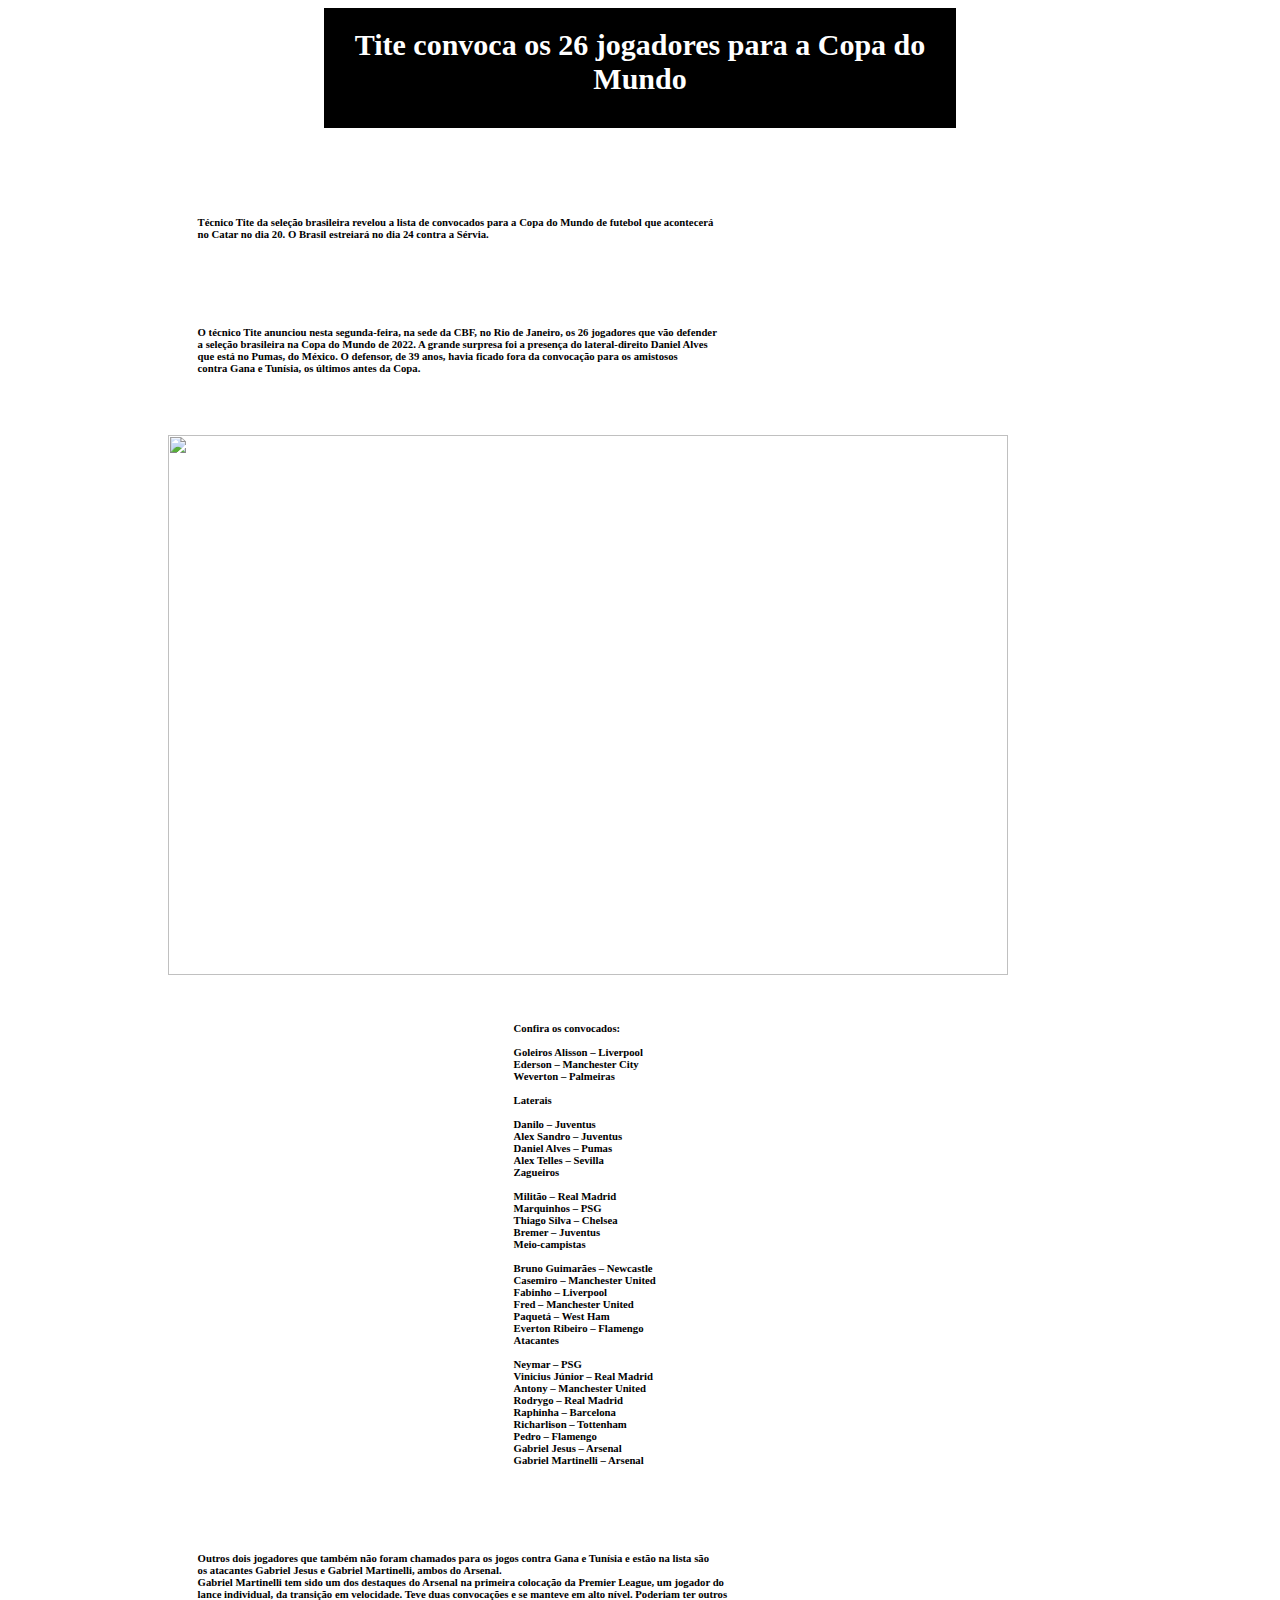
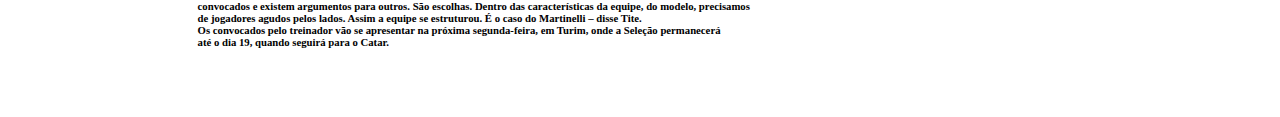
==== commit a9f4bacb: "aaaaaaaaaaaa" ====
--- a/index.html
+++ b/index.html
@@ -1,45 +1,140 @@
-<!doctype html>
+<!DOCTYPE html>
 <html lang="en">
-  <head>
-    <!-- Required meta tags -->
-    <meta charset="utf-8">
-    <meta name="viewport" content="width=device-width, initial-scale=1, shrink-to-fit=no">
+<head>
+  <meta charset="UTF-8">
+  <meta http-equiv="X-UA-Compatible" content="IE=edge">
+  <meta name="viewport" content="width=device-width, initial-scale=1.0">
+  <title>Copa do Mundo</title>
+<body>
+  <!-- Required meta tags -->
 
-    <!-- Bootstrap CSS -->
-    <link rel="stylesheet" href="https://cdn.jsdelivr.net/npm/bootstrap@4.6.2/dist/css/bootstrap.min.css" integrity="sha384-xOolHFLEh07PJGoPkLv1IbcEPTNtaed2xpHsD9ESMhqIYd0nLMwNLD69Npy4HI+N" crossorigin="anonymous">
-    <link rel="stylesheet" href="style.css">
-    <title>Handebol</title>
-  </head>
-  <body class="container">
-    <div>
-        <h1>Handebol</h1>
-        <img class="w-100" src="https://www.cob.org.br/pt/img/noticia/imagem/3362/grande/" id="handebol">
-        <p>Brasil perde para a Noruega no Mundial Júnior de handebol 
+  <meta charset="utf-8">
 
-          O Brasil perdeu para a Noruega por 32 a 24 pela segunda rodada do Campeonato Mundial Sub-20 de handebol feminino, na Eslovênia. 
-          
-          A seleção feminina sub-20 de handebol do Brasil perdeu mais uma partida no Mundial Júnior da modalidade, disputado na Eslovênia. A equipe brasileira foi superada pela Noruega por 32 a 24. Com duas derrotas em dois jogos, o Brasil e tem poucas chances de avançar para a segunda fase da competição. 
-          
-          Após estrear com uma derrota por 37 a 18 para a França, o Brasil precisava de um bom resultado contra a Noruega para se manter na briga por uma vaga na segunda fase do Mundial Sub-20. As brasileiras tiveram um início melhor de jogo, indo para o intervalo perdendo por apenas quatro gols de diferença (17 a 13 para a Noruega). O Brasil teve um bom desempenho principalmente nas bolas de longa distância, conseguindo oito gols de fora da linha dos nove metros. 
-           </p>
-        <p>Não deu para o Brasil na semifinal do handebol feminino nas Surdolimpíadas. Na reedição do confronto da fase de grupos, a Turquia levou a melhor contra as brasileiras, venceu por 37 a 17 e garantiu a vaga na final. A equipe da casa, agora, irá enfrentar Quênia pela medalha de bronze, no sábado (14). 
+  <meta name="viewport" content="width=device-width, initial-scale=1, shrink-to-fit=no">
 
-          Mais cedo, também no ginásio da UCS, as quenianas foram derrotadas pelas dinamarquesas por 31 a 8. Na fase de grupos, o Brasil venceu Quênia por 26 a 16. A briga pelo terceiro lugar será no próximo sábado, às 10h. 
-          
-          Os primeiros 30 minutos não foram como as brasileiras desejavam. Apesar de saírem com a posse de bola, foi a Turquia que abriu o placar no ginásio da UCS. A partir dali, as turcas não perderam mais a dianteira no placar. O Brasil até chegou a diminuir a vantagem para dois gols, logo nos primeiros minutos da partida, mas as adversárias mantiveram a constância e fecharam o primeiro tempo com uma diferença de 11 gols (21 a 10) – a maior desde o começo do jogo. 
-          
-          O segundo tempo começou do mesmo jeito que acabou a etapa inicial – com as turcas marcando mais um gol. Ao passar dos minutos, a distância entre as duas equipes foi apenas aumentando. O primeiro gol brasileiro na etapa final saiu só depois de nove minutos decorridos, em um contra-ataque. A troca de gols seguiu igual. Enquanto a Turquia marcava na maioria das chegadas, o Brasil tinha dificuldades para furar a defesa turca. No fim, 37 a 17. </p>
-        <img class="w-100" src="https://i.ytimg.com/vi/fuewBv7CAo0/maxresdefault.jpg" id="handebol">
-    </div>
-    
-    <script src="https://cdn.jsdelivr.net/npm/jquery@3.5.1/dist/jquery.slim.min.js" integrity="sha384-DfXdz2htPH0lsSSs5nCTpuj/zy4C+OGpamoFVy38MVBnE+IbbVYUew+OrCXaRkfj" crossorigin="anonymous"></script>
-    <script src="https://cdn.jsdelivr.net/npm/bootstrap@4.6.2/dist/js/bootstrap.bundle.min.js" integrity="sha384-Fy6S3B9q64WdZWQUiU+q4/2Lc9npb8tCaSX9FK7E8HnRr0Jz8D6OP9dO5Vg3Q9ct" crossorigin="anonymous"></script>
 
-    <!-- Option 2: Separate Popper and Bootstrap JS -->
-    <!--
-    <script src="https://cdn.jsdelivr.net/npm/jquery@3.5.1/dist/jquery.slim.min.js" integrity="sha384-DfXdz2htPH0lsSSs5nCTpuj/zy4C+OGpamoFVy38MVBnE+IbbVYUew+OrCXaRkfj" crossorigin="anonymous"></script>
-    <script src="https://cdn.jsdelivr.net/npm/popper.js@1.16.1/dist/umd/popper.min.js" integrity="sha384-9/reFTGAW83EW2RDu2S0VKaIzap3H66lZH81PoYlFhbGU+6BZp6G7niu735Sk7lN" crossorigin="anonymous"></script>
-    <script src="https://cdn.jsdelivr.net/npm/bootstrap@4.6.2/dist/js/bootstrap.min.js" integrity="sha384-+sLIOodYLS7CIrQpBjl+C7nPvqq+FbNUBDunl/OZv93DB7Ln/533i8e/mZXLi/P+" crossorigin="anonymous"></script>
-    -->
-  </body>
-</html> +
+  <!-- Bootstrap CSS -->
+
+  <link rel="stylesheet" href="https://cdn.jsdelivr.net/npm/bootstrap@4.6.2/dist/css/bootstrap.min.css" integrity="sha384-xOolHFLEh07PJGoPkLv1IbcEPTNtaed2xpHsD9ESMhqIYd0nLMwNLD69Npy4HI+N" crossorigin="anonymous">
+
+  <link rel="stylesheet" href="style.css">
+
+</head>
+
+<body class="container">
+
+  <div>
+
+      <h1>Tite convoca os 26 jogadores para a Copa do Mundo</h1>
+
+      <br>
+      <br>
+      <h6>Técnico Tite da seleção brasileira revelou a lista de convocados para a Copa do Mundo de futebol que acontecerá <br> no Catar no dia 20. O Brasil estreiará no dia 24 contra a Sérvia.</h6>
+       
+      <br>
+      <br>
+      <h6>O técnico Tite anunciou nesta segunda-feira, na sede da CBF, no Rio de Janeiro, os 26 jogadores que vão defender <br> a seleção brasileira na Copa do Mundo de 2022. A grande surpresa foi a presença do lateral-direito Daniel Alves <br> que está no Pumas,  do México. O defensor, de 39 anos, havia ficado fora da convocação para os amistosos <br> contra Gana e Tunísia, os últimos antes da Copa.</h6>  
+      <br>
+      <br>
+      <img src="https://imagens.ebc.com.br/Xfd7n6tdKqubij-UlWGOPQKQhlk=/1170x700/smart/https://agenciabrasil.ebc.com.br/sites/default/files/thumbnails/image/52483379892_a0ecea7e5c_o.jpg?itok=b6o3tMQ4" alt="">
+      <br>
+      <br> 
+
+      <h6 class="convocados">
+      Confira os convocados: 
+      <br><br>
+Goleiros 
+
+Alisson – Liverpool <br>
+
+Ederson – Manchester City <br>
+
+Weverton – Palmeiras <br><br>
+
+Laterais <br><br>
+
+Danilo – Juventus <br>
+
+Alex Sandro – Juventus <br>
+
+Daniel Alves – Pumas <br>
+
+Alex Telles – Sevilla <br>
+
+Zagueiros <br><br>
+
+Militão – Real Madrid <br>
+
+Marquinhos – PSG <br>
+
+Thiago Silva – Chelsea <br>
+
+Bremer – Juventus <br>
+
+Meio-campistas <br><br>
+
+Bruno Guimarães – Newcastle <br>
+
+Casemiro – Manchester United <br>
+
+Fabinho – Liverpool <br>
+
+Fred – Manchester United <br>
+
+Paquetá – West Ham <br>
+
+Everton Ribeiro – Flamengo <br>
+
+Atacantes <br><br>
+
+Neymar – PSG <br>
+
+Vinicius Júnior – Real Madrid <br>
+
+Antony – Manchester United <br>
+
+Rodrygo – Real Madrid <br>
+
+Raphinha – Barcelona <br> 
+
+Richarlison – Tottenham <br>
+
+Pedro – Flamengo <br>
+
+Gabriel Jesus – Arsenal <br>
+
+Gabriel Martinelli – Arsenal <br>
+</h6>
+<br><br>
+<h6>
+Outros dois jogadores que também não foram chamados para os jogos contra Gana e Tunísia e estão na lista são <br> os atacantes Gabriel Jesus e Gabriel  Martinelli, ambos do Arsenal. <br>
+
+Gabriel Martinelli tem sido um dos destaques do Arsenal na primeira colocação da Premier League, um jogador do <br> lance individual, da transição em velocidade. Teve duas convocações e se manteve em alto nível. Poderiam ter outros <br> convocados e existem argumentos para outros. São escolhas. Dentro das características da equipe, do modelo, precisamos <br> de jogadores agudos pelos lados. Assim a equipe se estruturou. É o caso do Martinelli – disse Tite. <br>
+
+Os convocados pelo treinador vão se apresentar na próxima segunda-feira, em Turim, onde a Seleção permanecerá <br> até o dia 19, quando seguirá para o Catar. <br> </h6>
+
+<br> <br>
+  </div>
+
+ 
+
+  <script src="https://cdn.jsdelivr.net/npm/jquery@3.5.1/dist/jquery.slim.min.js" integrity="sha384-DfXdz2htPH0lsSSs5nCTpuj/zy4C+OGpamoFVy38MVBnE+IbbVYUew+OrCXaRkfj" crossorigin="anonymous"></script>
+
+  <script src="https://cdn.jsdelivr.net/npm/bootstrap@4.6.2/dist/js/bootstrap.bundle.min.js" integrity="sha384-Fy6S3B9q64WdZWQUiU+q4/2Lc9npb8tCaSX9FK7E8HnRr0Jz8D6OP9dO5Vg3Q9ct" crossorigin="anonymous"></script>
+
+
+
+  <!-- Option 2: Separate Popper and Bootstrap JS -->
+
+  <!--
+
+  <script src="https://cdn.jsdelivr.net/npm/jquery@3.5.1/dist/jquery.slim.min.js" integrity="sha384-DfXdz2htPH0lsSSs5nCTpuj/zy4C+OGpamoFVy38MVBnE+IbbVYUew+OrCXaRkfj" crossorigin="anonymous"></script>
+
+  <script src="https://cdn.jsdelivr.net/npm/popper.js@1.16.1/dist/umd/popper.min.js" integrity="sha384-9/reFTGAW83EW2RDu2S0VKaIzap3H66lZH81PoYlFhbGU+6BZp6G7niu735Sk7lN" crossorigin="anonymous"></script>
+
+  <script src="https://cdn.jsdelivr.net/npm/bootstrap@4.6.2/dist/js/bootstrap.min.js" integrity="sha384-+sLIOodYLS7CIrQpBjl+C7nPvqq+FbNUBDunl/OZv93DB7Ln/533i8e/mZXLi/P+" crossorigin="anonymous"></script>
+
+  -->
+</body>
+</html>--- a/style.css
+++ b/style.css
@@ -1,66 +1,32 @@
-/* header */
-header{
-    background-color:#1E90FF;
-    height: auto;
+h1{
+    background-color: black;
+    margin: 0 25%;
+    color: white;
+    text-align: center;
+    height: 100px;
+    width: 50%;
+    padding-top: 20px;
+    padding-left: 0%;
+    margin-bottom: 27px;
+    font-size: 30px;
 }
 
-header img{
-    width: 70px;
-    height: 65px;
-    margin-left: 80%;
-    margin-top: 1%;
+h6{
+    padding-left: 15%;
+}
 
+p{
+    text-align: justify;
+    
 }
-header h2{
-    font-family: arial;
-    color: #FFFF00;
-    text-align: center;
+
+img{
+    width: 840px;
+    height: 540px;
+    position: relative;
+    left: 160px;
 }
-header input{
-    border-color: black;
-    border-bottom-left-radius: 10px;
-    border-bottom-right-radius: 10px;
-    border-top-left-radius: 10px;
-    border-top-right-radius: 10px;
-    height: 30px;
-    width: 180px;
-    margin-top: 5%;
-}
-/* header */
 
-/* main */
-main .golpenet{
-    margin-top: 4%;
-    height: 130px;
-    background-color: rgb(2, 97, 2);
-}
-main .carrouselnopadding{
-    padding: 0px;
-}
-main .carrousel0{
-    margin-top: 4%;
-}
-main #carrouselimg{
-    height: 600px;
-}
-/* main */
-
-/* footer */
-footer{
-    background-color: #1E90FF;
-}
-footer #parte1{
-    font-size: 24px;
-}
-/* footer */
-
-/* miscellaneous */
-#gaveta{
-    width: 40%;
-    height: auto;
-}
-*{
-    padding: 0px;
-    margin: 0px;
-}
-/* miscellaneous */
+.convocados{
+    padding-left: 40%;
+}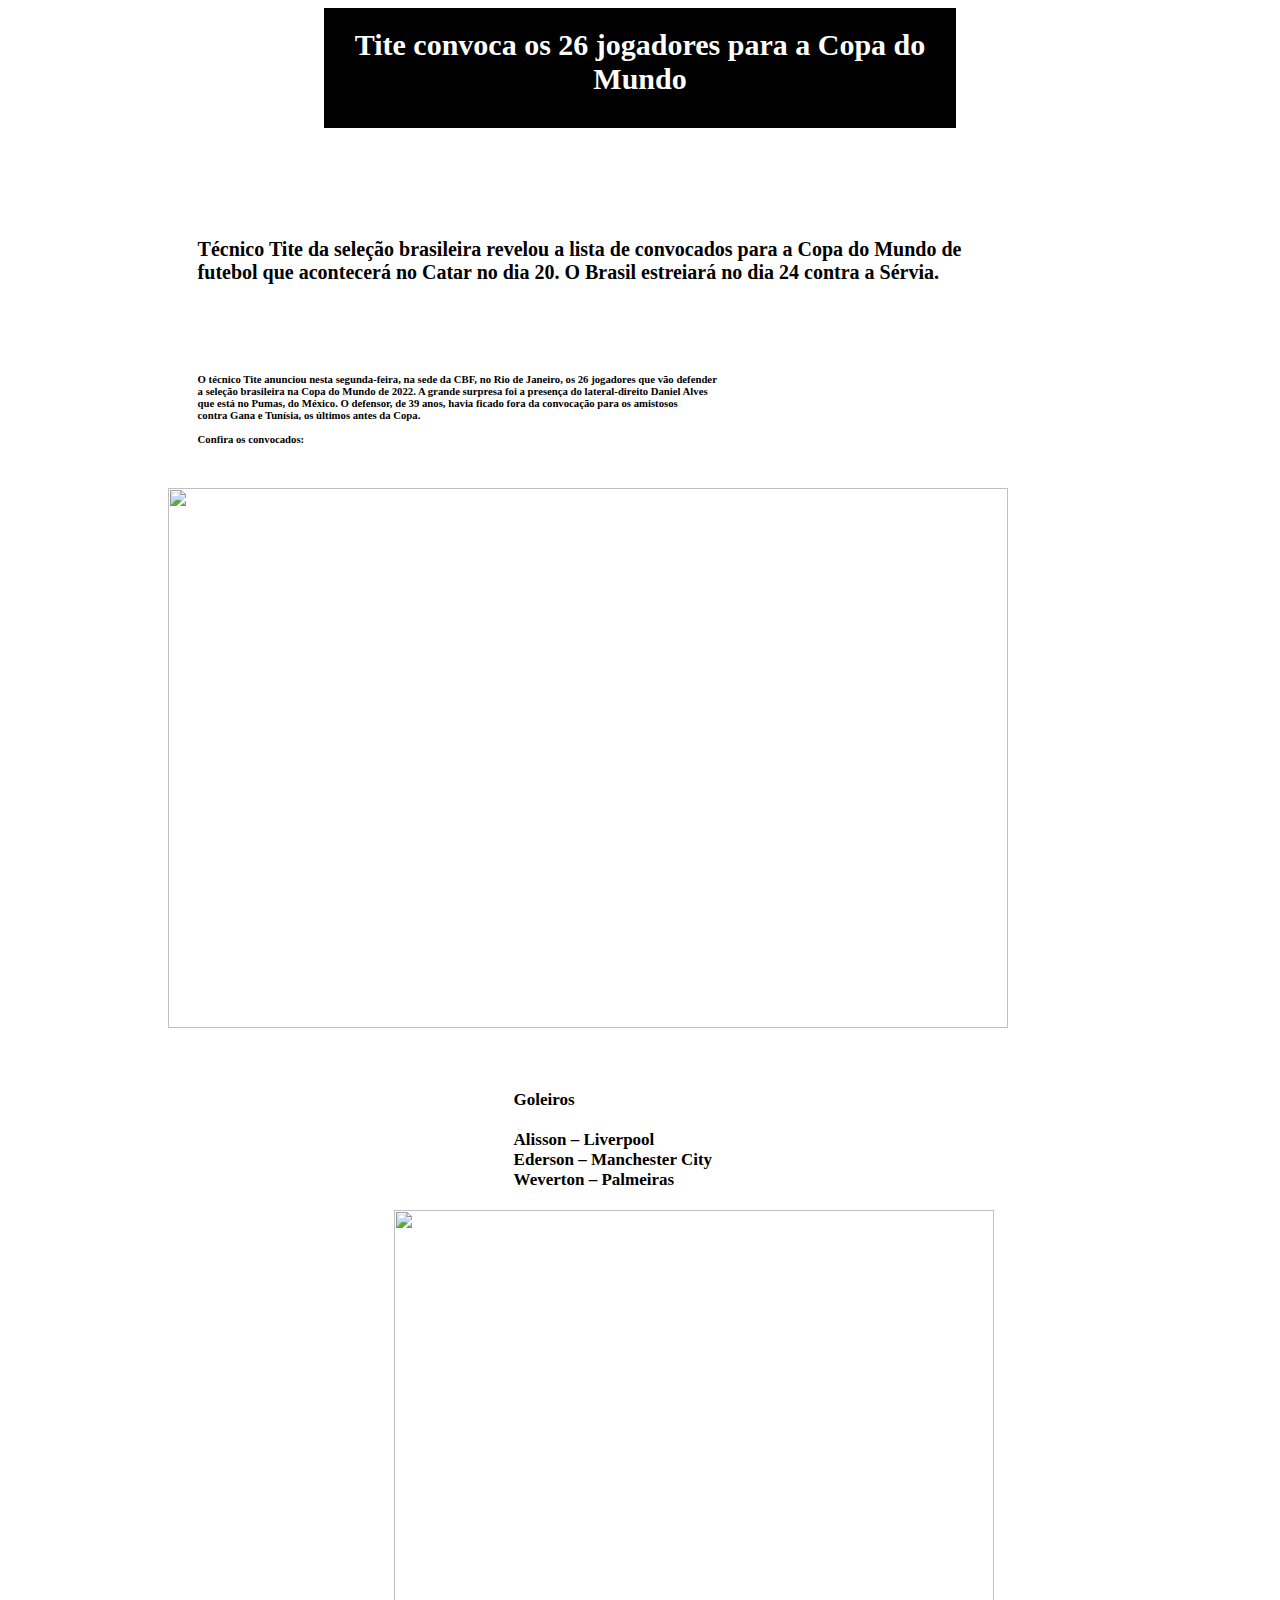
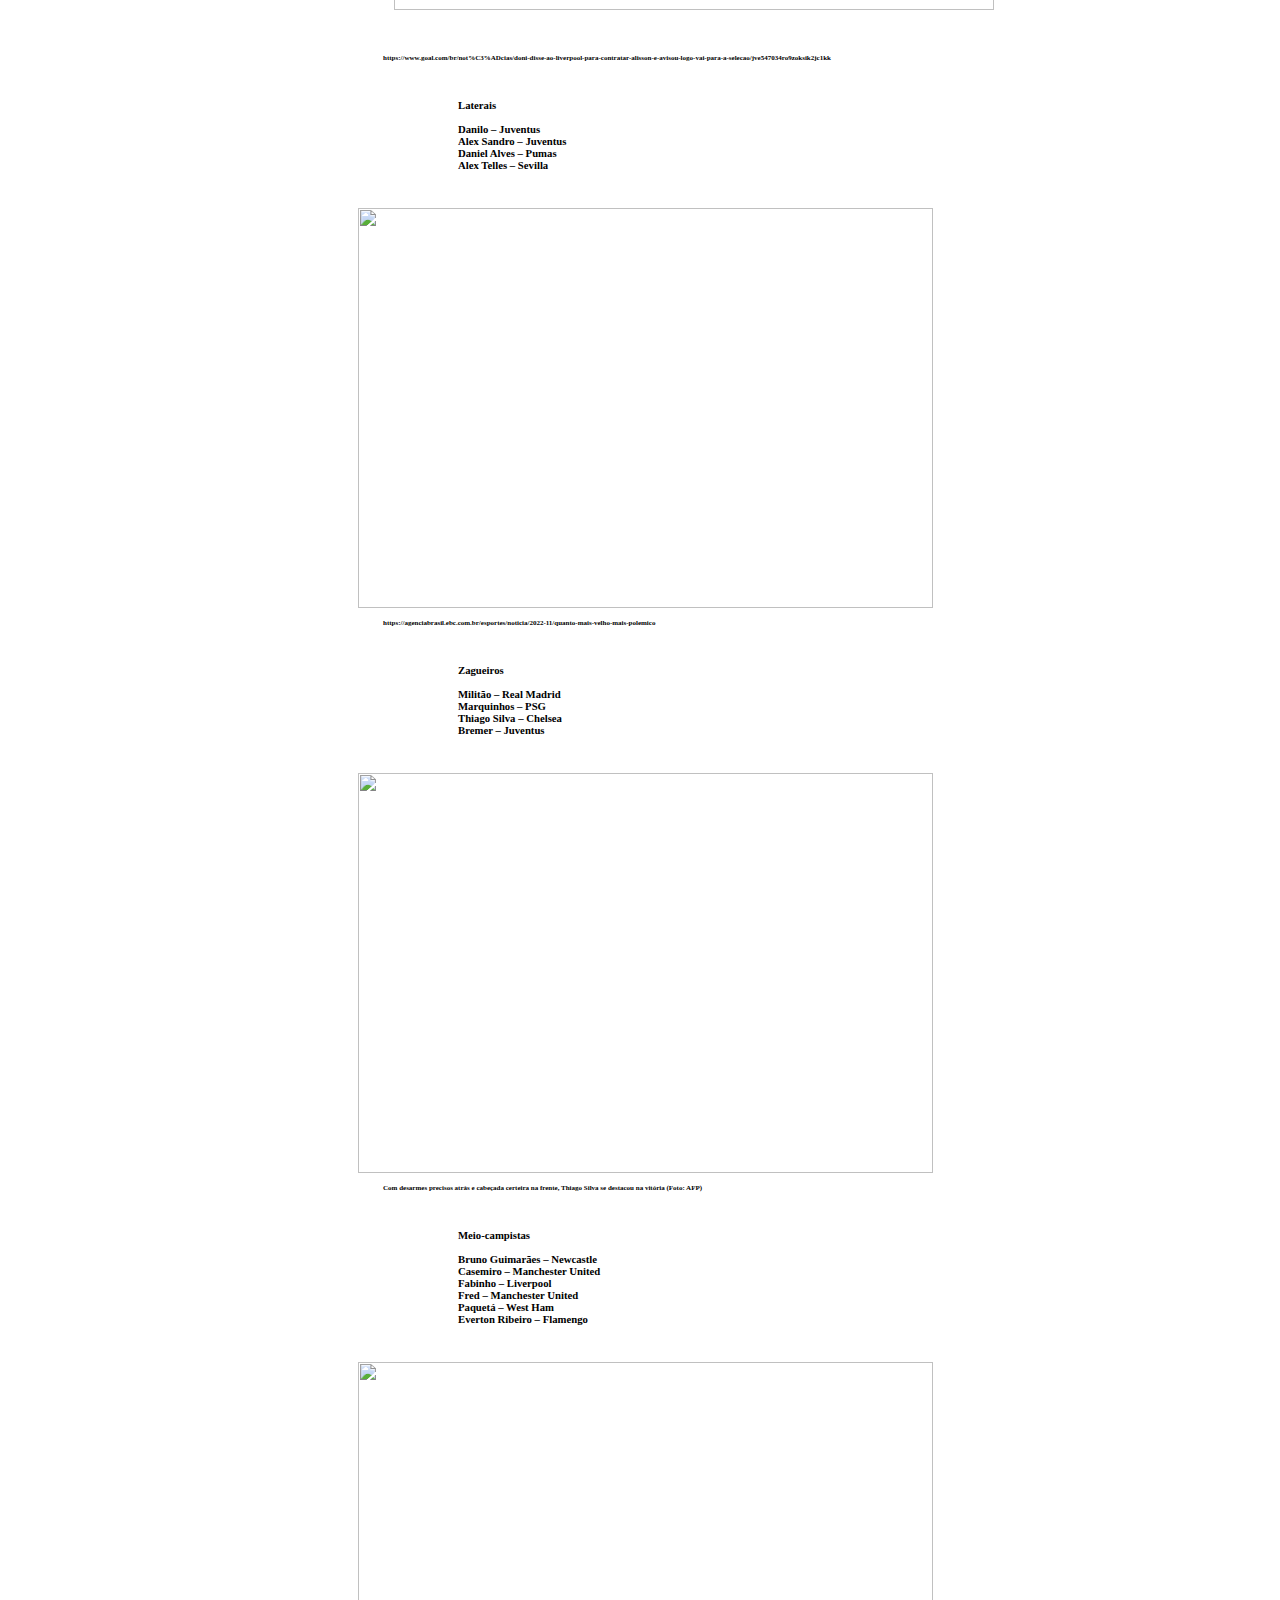
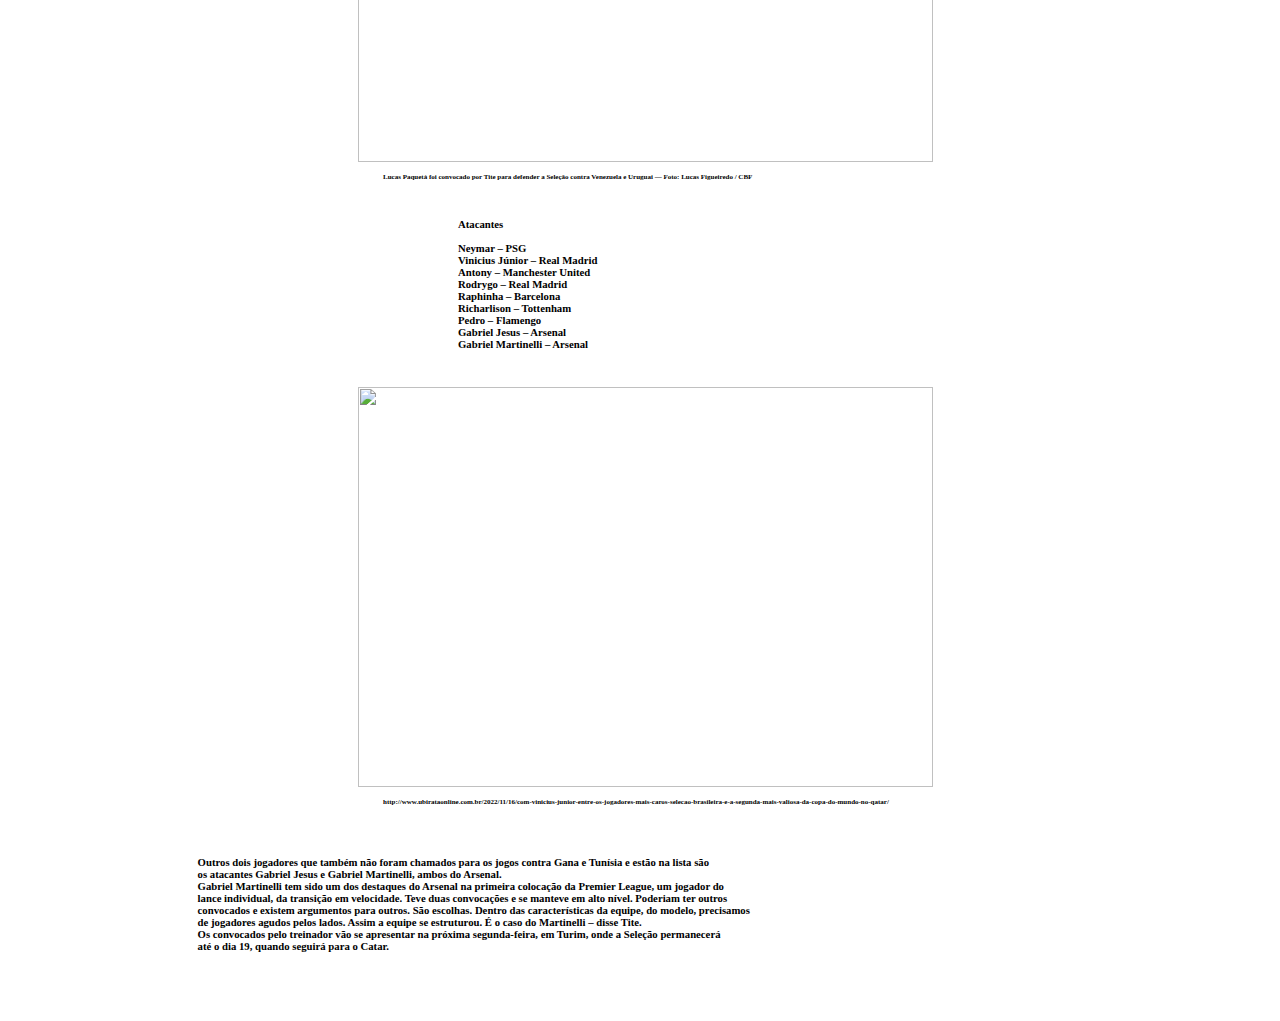
==== commit cc7aa71d: "Commit" ====
--- a/index.html
+++ b/index.html
@@ -30,29 +30,26 @@
 
       <br>
       <br>
-      <h6>Técnico Tite da seleção brasileira revelou a lista de convocados para a Copa do Mundo de futebol que acontecerá <br> no Catar no dia 20. O Brasil estreiará no dia 24 contra a Sérvia.</h6>
-       
+      <h6 id="sub">Técnico Tite da seleção brasileira revelou a lista de convocados para a Copa do Mundo de <br> futebol que acontecerá no Catar no dia 20. O Brasil estreiará no dia 24 contra a Sérvia.</h6>
       <br>
+      <h6>O técnico Tite anunciou nesta segunda-feira, na sede da CBF, no Rio de Janeiro, os 26 jogadores que vão defender <br> a seleção brasileira na Copa do Mundo de 2022. A grande surpresa foi a presença do lateral-direito Daniel Alves <br> que está no Pumas,  do México. O defensor, de 39 anos, havia ficado fora da convocação para os amistosos <br> contra Gana e Tunísia, os últimos antes da Copa.
+      <br><br> Confira os convocados:</h6>  
       <br>
-      <h6>O técnico Tite anunciou nesta segunda-feira, na sede da CBF, no Rio de Janeiro, os 26 jogadores que vão defender <br> a seleção brasileira na Copa do Mundo de 2022. A grande surpresa foi a presença do lateral-direito Daniel Alves <br> que está no Pumas,  do México. O defensor, de 39 anos, havia ficado fora da convocação para os amistosos <br> contra Gana e Tunísia, os últimos antes da Copa.</h6>  
-      <br>
-      <br>
-      <img src="https://imagens.ebc.com.br/Xfd7n6tdKqubij-UlWGOPQKQhlk=/1170x700/smart/https://agenciabrasil.ebc.com.br/sites/default/files/thumbnails/image/52483379892_a0ecea7e5c_o.jpg?itok=b6o3tMQ4" alt="">
+      <img src="https://imagens.ebc.com.br/Xfd7n6tdKqubij-UlWGOPQKQhlk=/1170x700/smart/https://agenciabrasil.ebc.com.br/sites/default/files/thumbnails/image/52483379892_a0ecea7e5c_o.jpg?itok=b6o3tMQ4" alt="" id="tite">
       <br>
       <br> 
 
       <h6 class="convocados">
-      Confira os convocados: 
-      <br><br>
-Goleiros 
+Goleiros <br><br>
 
 Alisson – Liverpool <br>
 
 Ederson – Manchester City <br>
 
 Weverton – Palmeiras <br><br>
-
-Laterais <br><br>
+<img src="https://assets.goal.com/v3/assets/bltcc7a7ffd2fbf71f5/bltefba30e698488884/60da8ebdd9a5243b6698a1e4/314981d9d9fa6c6a6856a90824b4b2573fd9dd5c.jpg" id="alisson">
+<h3>https://www.goal.com/br/not%C3%ADcias/doni-disse-ao-liverpool-para-contratar-alisson-e-avisou-logo-vai-para-a-selecao/jve547034ro9zoksik2jc1kk</h3>
+<h6 class="info"><br> Laterais <br><br>
 
 Danilo – Juventus <br>
 
@@ -61,8 +58,11 @@
 Daniel Alves – Pumas <br>
 
 Alex Telles – Sevilla <br>
-
-Zagueiros <br><br>
+<br>
+</h6>
+<img src="https://imagens.ebc.com.br/qPzDczg1J9G82zToBlO2Qx0p3Rs=/1170x700/smart/https://agenciabrasil.ebc.com.br/sites/default/files/thumbnails/image/51348319730_6dd5759758_k.jpg?itok=BZcXpjQc" class="brasil">
+<h3>https://agenciabrasil.ebc.com.br/esportes/noticia/2022-11/quanto-mais-velho-mais-polemico</h3>
+<h6 class="info"><br> Zagueiros<br><br>
 
 Militão – Real Madrid <br>
 
@@ -71,8 +71,12 @@
 Thiago Silva – Chelsea <br>
 
 Bremer – Juventus <br>
-
-Meio-campistas <br><br>
+<br>
+</h6>
+<img src="https://www.lance.com.br/files/article_main/uploads/2018/06/27/5b33e8e384816.jpeg" class="brasil">
+<h3>Com desarmes precisos atrás e cabeçada certeira na frente, Thiago Silva se destacou na vitória (Foto: AFP)
+</h3>
+<h6 class="info"><br> Meio-campistas <br><br>
 
 Bruno Guimarães – Newcastle <br>
 
@@ -85,8 +89,12 @@
 Paquetá – West Ham <br>
 
 Everton Ribeiro – Flamengo <br>
-
-Atacantes <br><br>
+<br>
+</h6>
+<img src="https://s2.glbimg.com/8ebR44BN2mBo0jqYzmDpq4KXXlQ=/0x0:799x533/1008x0/smart/filters:strip_icc()/i.s3.glbimg.com/v1/AUTH_bc8228b6673f488aa253bbcb03c80ec5/internal_photos/bs/2019/I/y/tKLYBISCA8ZriEh1D0MQ/48691515857-040a9f26cb-c.jpg" class="brasil">
+<h3>Lucas Paquetá foi convocado por Tite para defender a Seleção contra Venezuela e Uruguai — Foto: Lucas Figueiredo / CBF
+</h3>
+<h6 class="info"><br> Atacantes <br><br>
 
 Neymar – PSG <br>
 
@@ -104,9 +112,12 @@
 
 Gabriel Jesus – Arsenal <br>
 
-Gabriel Martinelli – Arsenal <br>
+Gabriel Martinelli – Arsenal <br><br>
 </h6>
-<br><br>
+<img src="https://www.lance.com.br/files/article_main/uploads/2022/03/24/623d226345317.jpeg" class="brasil">
+<h3>http://www.ubirataonline.com.br/2022/11/16/com-vinicius-junior-entre-os-jogadores-mais-caros-selecao-brasileira-e-a-segunda-mais-valiosa-da-copa-do-mundo-no-qatar/</h3>
+</h6>
+<br>
 <h6>
 Outros dois jogadores que também não foram chamados para os jogos contra Gana e Tunísia e estão na lista são <br> os atacantes Gabriel Jesus e Gabriel  Martinelli, ambos do Arsenal. <br>
 
--- a/style.css
+++ b/style.css
@@ -20,7 +20,7 @@
     
 }
 
-img{
+#tite{
     width: 840px;
     height: 540px;
     position: relative;
@@ -29,4 +29,41 @@
 
 .convocados{
     padding-left: 40%;
+    font-size: 17px;
+}
+
+h6{
+    text-align: justify;
+}
+
+#fonte1{
+    padding-left: 375px;
+    font-size: 9px;
+}
+
+h3{
+    font-size: 7px;
+    padding-left: 375px;
+}
+
+.info{
+    padding-left: 450px;
+}
+
+.brasil{
+    width: 575px;
+    height: 400px;
+    position: relative;
+    left: 350px;
+}
+
+#alisson{
+    width: 600px;
+    height: 400px;
+    position: relative;
+    right: 120px;
+}
+
+#sub{
+    font-size: 20px;
 }